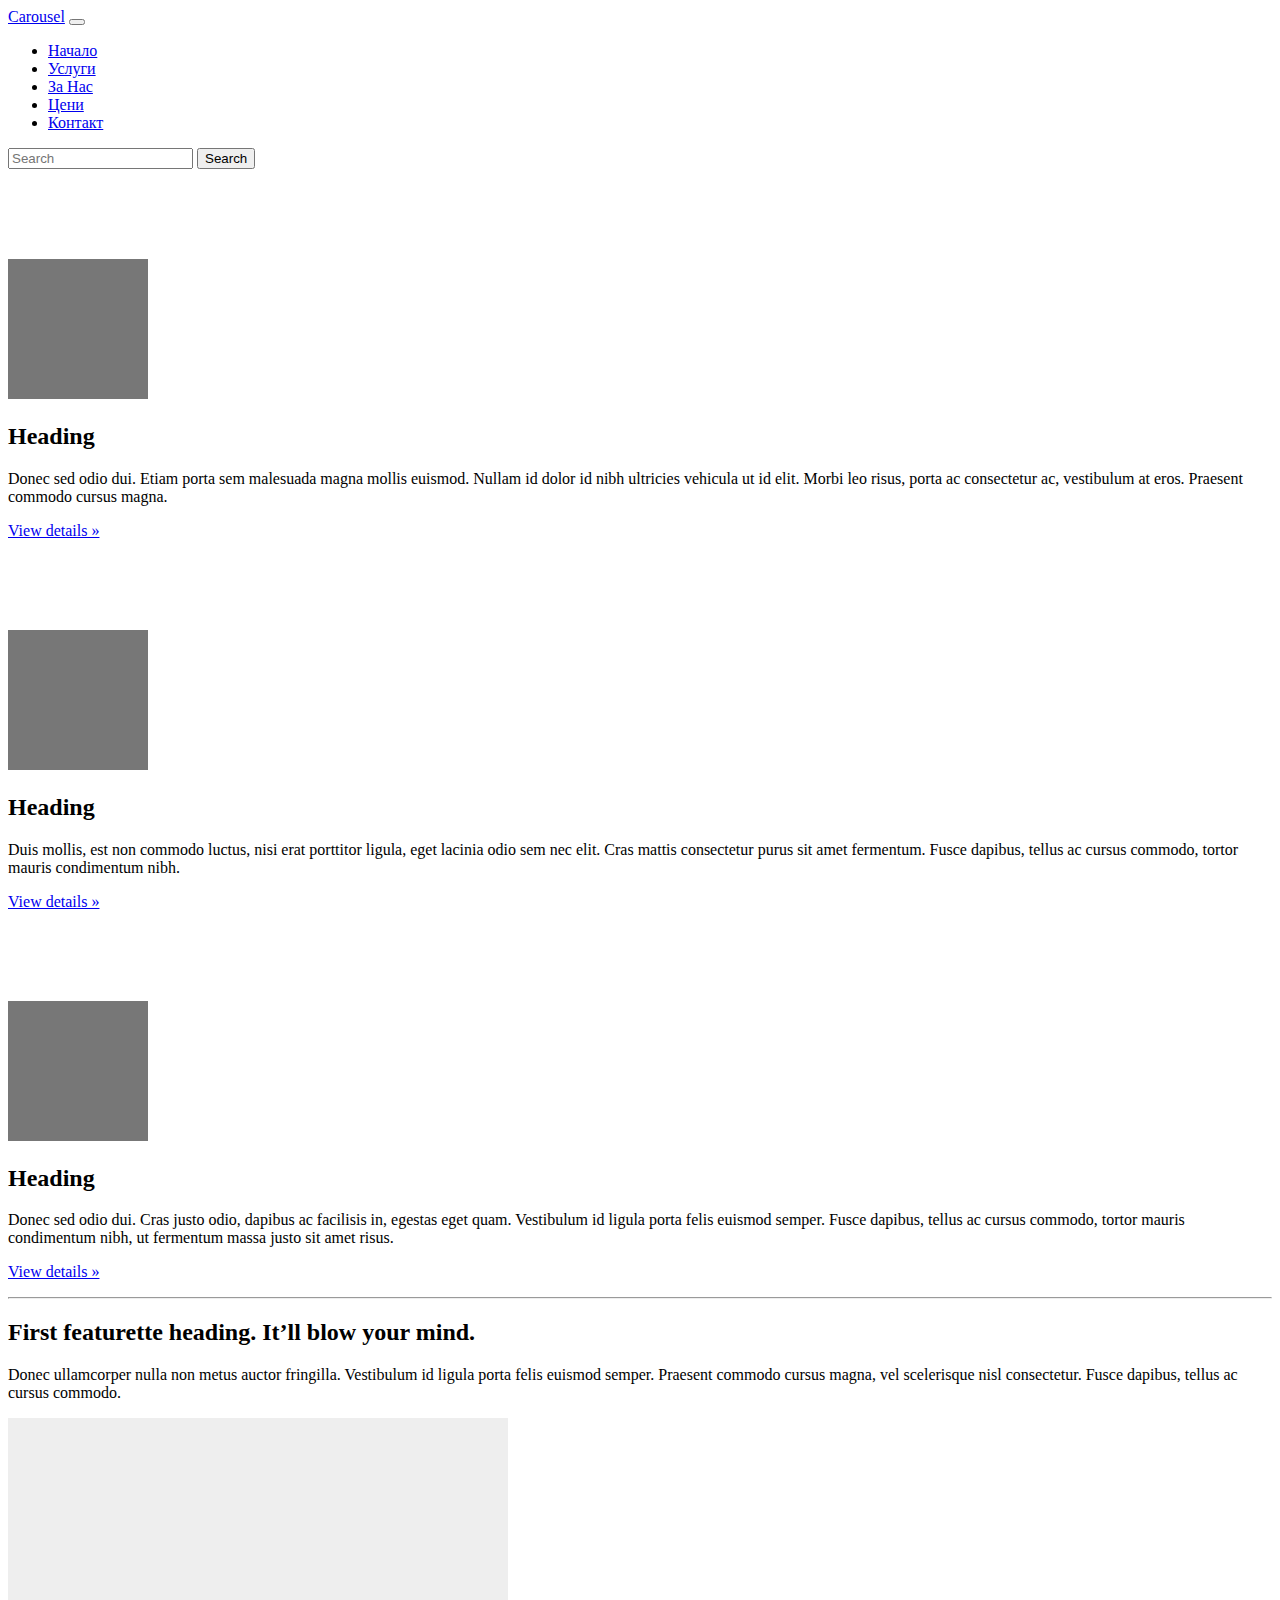
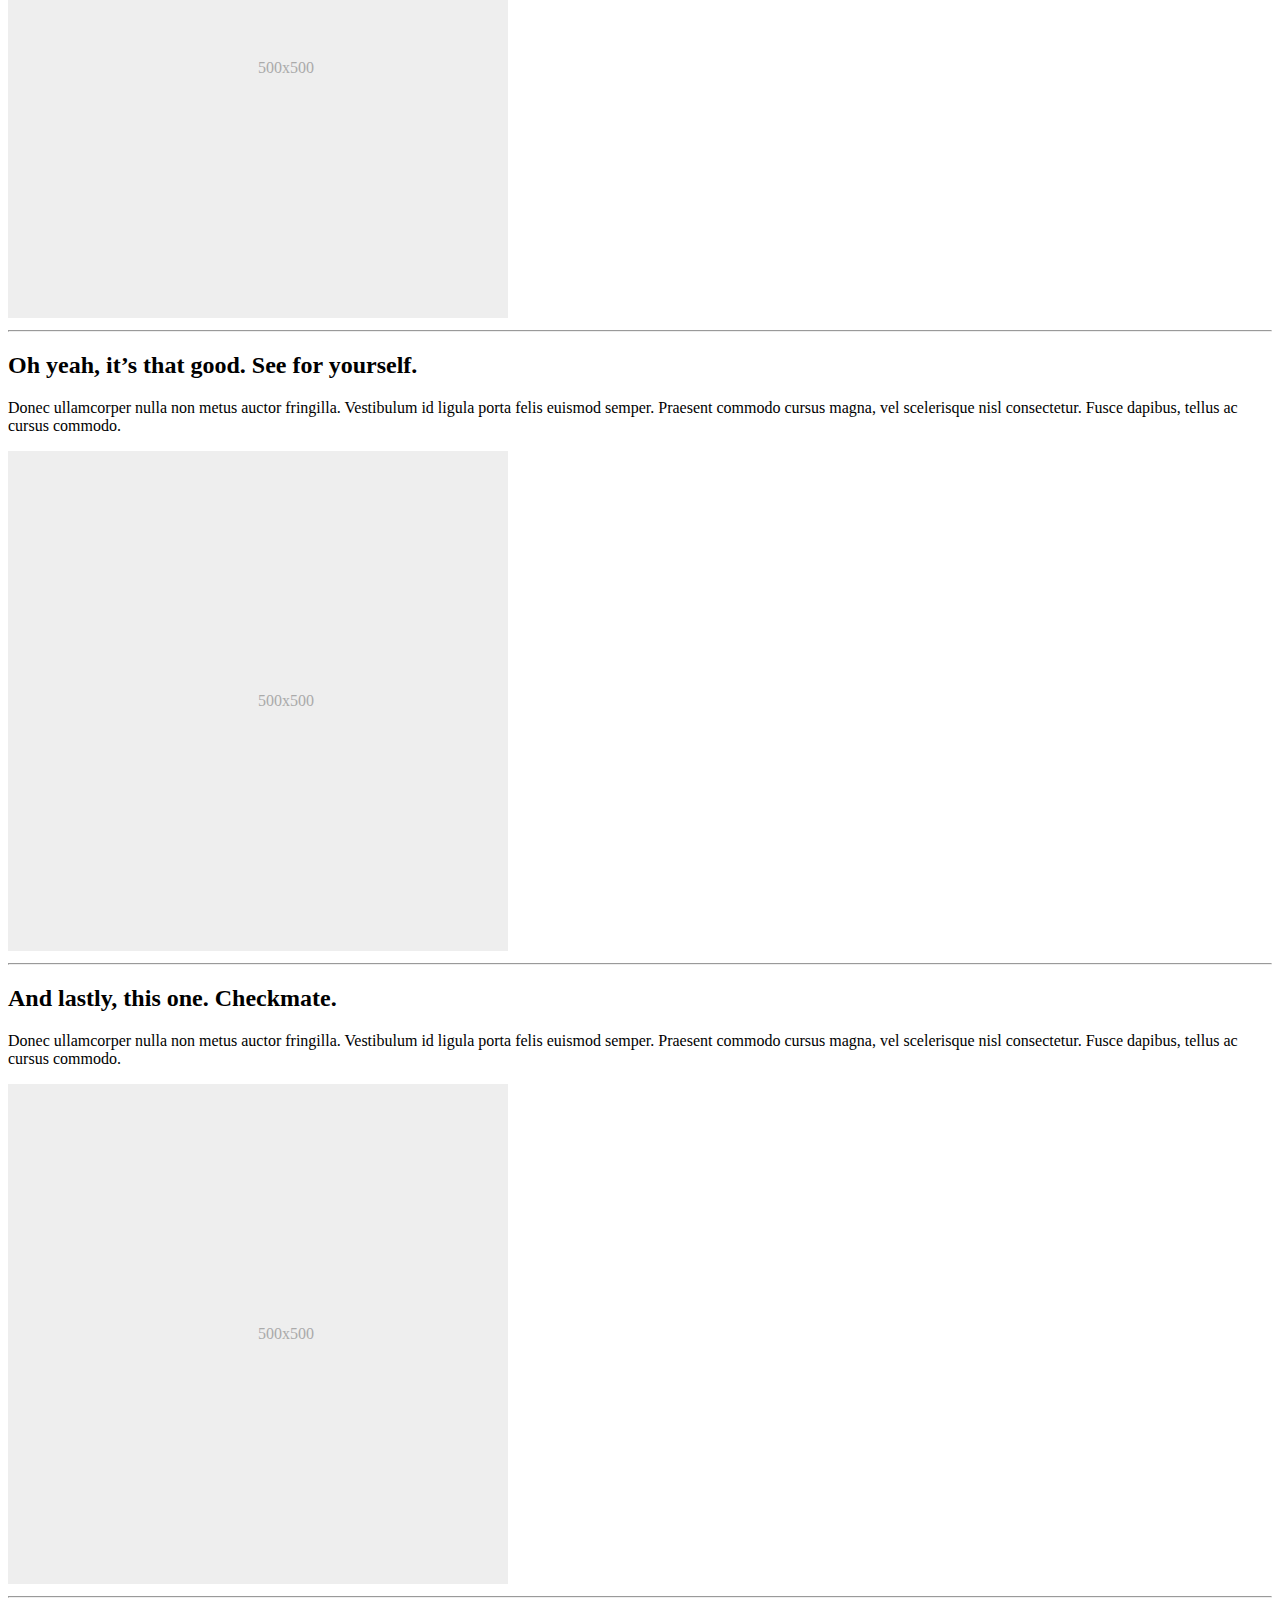
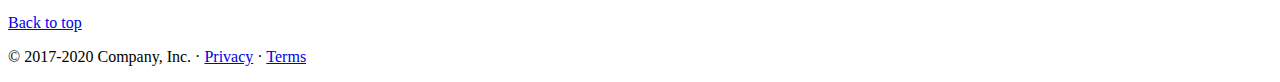
==== index.html @ ba62e4d1 "Added more pages" ====
<!DOCTYPE html>
<!--[if lt IE 7]>      <html class="no-js lt-ie9 lt-ie8 lt-ie7"> <![endif]-->
<!--[if IE 7]>         <html class="no-js lt-ie9 lt-ie8"> <![endif]-->
<!--[if IE 8]>         <html class="no-js lt-ie9"> <![endif]-->
<!--[if gt IE 8]>      <html class="no-js"> <!--<![endif]-->
<html>
    <head>
        <meta charset="utf-8">
        <meta http-equiv="X-UA-Compatible" content="IE=edge">
        <title>EuroConsult</title>
        <meta name="description" content="">
        <meta name="viewport" content="width=device-width, initial-scale=1">
        <meta name="google-site-verification" content="77xBTl8cPccuJm9BW0tWlT1-1q6JSuBaVSUTdF1Ks9o" />
        <link href="https://cdn.jsdelivr.net/npm/bootstrap@5.0.0-beta1/dist/css/bootstrap.min.css" rel="stylesheet" integrity="sha384-giJF6kkoqNQ00vy+HMDP7azOuL0xtbfIcaT9wjKHr8RbDVddVHyTfAAsrekwKmP1" crossorigin="anonymous">
        <link rel="stylesheet" href ="style.css">
    </head>
    <body>
        <header>
            <nav class="navbar navbar-expand-md navbar-dark fixed-top bg-dark">
              <div class="container-fluid">
                <a class="navbar-brand" href="#">Carousel</a>
                <button class="navbar-toggler" type="button" data-bs-toggle="collapse" data-bs-target="#navbarCollapse" aria-controls="navbarCollapse" aria-expanded="false" aria-label="Toggle navigation">
                  <span class="navbar-toggler-icon"></span>
                </button>
                <div class="collapse navbar-collapse" id="navbarCollapse">
                  <ul class="navbar-nav me-auto mb-2 mb-md-0">
                    <li class="nav-item active">
                      <a class="nav-link" aria-current="page" href="index.html">Начало</a>
                    </li>
                    <li class="nav-item">
                      <a class="nav-link" href="services.html">Услуги</a>
                    </li>
                    <li class="nav-item">
                      <a class="nav-link" href="about.html">За Нас</a>
                    </li>
                    <li class="nav-item">
                        <a class="nav-link" href="prices.html">Цени</a>
                      </li>
                    <li class="nav-item">
                        <a class="nav-link" href="contacts.html">Контакт</a>
                    </li>
                  </ul>
                  <form class="d-flex">
                    <input class="form-control me-2" type="search" placeholder="Search" aria-label="Search">
                    <button class="btn btn-outline-success" type="submit">Search</button>
                  </form>
                </div>
              </div>
            </nav>
          </header>
        <!--[if lt IE 7]>
            <p class="browsehappy">You are using an <strong>outdated</strong> browser. Please <a href="#">upgrade your browser</a> to improve your experience.</p>
        <![endif]-->
        <main>

            
          
          
            <!-- Marketing messaging and featurettes
            ================================================== -->
            <!-- Wrap the rest of the page in another container to center all the content. -->
          
            <div class="container marketing">
          
              <!-- Three columns of text below the carousel -->
              <div class="row">
                <div class="col-lg-4">
                  <svg class="bd-placeholder-img rounded-circle" width="140" height="140" xmlns="http://www.w3.org/2000/svg" role="img" aria-label="Placeholder: 140x140" preserveAspectRatio="xMidYMid slice" focusable="false"><title>Placeholder</title><rect width="100%" height="100%" fill="#777"></rect><text x="50%" y="50%" fill="#777" dy=".3em">140x140</text></svg>
          
                  <h2>Heading</h2>
                  <p>Donec sed odio dui. Etiam porta sem malesuada magna mollis euismod. Nullam id dolor id nibh ultricies vehicula ut id elit. Morbi leo risus, porta ac consectetur ac, vestibulum at eros. Praesent commodo cursus magna.</p>
                  <p><a class="btn btn-secondary" href="#" role="button">View details »</a></p>
                </div><!-- /.col-lg-4 -->
                <div class="col-lg-4">
                  <svg class="bd-placeholder-img rounded-circle" width="140" height="140" xmlns="http://www.w3.org/2000/svg" role="img" aria-label="Placeholder: 140x140" preserveAspectRatio="xMidYMid slice" focusable="false"><title>Placeholder</title><rect width="100%" height="100%" fill="#777"></rect><text x="50%" y="50%" fill="#777" dy=".3em">140x140</text></svg>
          
                  <h2>Heading</h2>
                  <p>Duis mollis, est non commodo luctus, nisi erat porttitor ligula, eget lacinia odio sem nec elit. Cras mattis consectetur purus sit amet fermentum. Fusce dapibus, tellus ac cursus commodo, tortor mauris condimentum nibh.</p>
                  <p><a class="btn btn-secondary" href="#" role="button">View details »</a></p>
                </div><!-- /.col-lg-4 -->
                <div class="col-lg-4">
                  <svg class="bd-placeholder-img rounded-circle" width="140" height="140" xmlns="http://www.w3.org/2000/svg" role="img" aria-label="Placeholder: 140x140" preserveAspectRatio="xMidYMid slice" focusable="false"><title>Placeholder</title><rect width="100%" height="100%" fill="#777"></rect><text x="50%" y="50%" fill="#777" dy=".3em">140x140</text></svg>
          
                  <h2>Heading</h2>
                  <p>Donec sed odio dui. Cras justo odio, dapibus ac facilisis in, egestas eget quam. Vestibulum id ligula porta felis euismod semper. Fusce dapibus, tellus ac cursus commodo, tortor mauris condimentum nibh, ut fermentum massa justo sit amet risus.</p>
                  <p><a class="btn btn-secondary" href="#" role="button">View details »</a></p>
                </div><!-- /.col-lg-4 -->
              </div><!-- /.row -->
          
          
              <!-- START THE FEATURETTES -->
          
              <hr class="featurette-divider">
          
              <div class="row featurette">
                <div class="col-md-7">
                  <h2 class="featurette-heading">First featurette heading. <span class="text-muted">It’ll blow your mind.</span></h2>
                  <p class="lead">Donec ullamcorper nulla non metus auctor fringilla. Vestibulum id ligula porta felis euismod semper. Praesent commodo cursus magna, vel scelerisque nisl consectetur. Fusce dapibus, tellus ac cursus commodo.</p>
                </div>
                <div class="col-md-5">
                  <svg class="bd-placeholder-img bd-placeholder-img-lg featurette-image img-fluid mx-auto" width="500" height="500" xmlns="http://www.w3.org/2000/svg" role="img" aria-label="Placeholder: 500x500" preserveAspectRatio="xMidYMid slice" focusable="false"><title>Placeholder</title><rect width="100%" height="100%" fill="#eee"></rect><text x="50%" y="50%" fill="#aaa" dy=".3em">500x500</text></svg>
          
                </div>
              </div>
          
              <hr class="featurette-divider">
          
              <div class="row featurette">
                <div class="col-md-7 order-md-2">
                  <h2 class="featurette-heading">Oh yeah, it’s that good. <span class="text-muted">See for yourself.</span></h2>
                  <p class="lead">Donec ullamcorper nulla non metus auctor fringilla. Vestibulum id ligula porta felis euismod semper. Praesent commodo cursus magna, vel scelerisque nisl consectetur. Fusce dapibus, tellus ac cursus commodo.</p>
                </div>
                <div class="col-md-5 order-md-1">
                  <svg class="bd-placeholder-img bd-placeholder-img-lg featurette-image img-fluid mx-auto" width="500" height="500" xmlns="http://www.w3.org/2000/svg" role="img" aria-label="Placeholder: 500x500" preserveAspectRatio="xMidYMid slice" focusable="false"><title>Placeholder</title><rect width="100%" height="100%" fill="#eee"></rect><text x="50%" y="50%" fill="#aaa" dy=".3em">500x500</text></svg>
          
                </div>
              </div>
          
              <hr class="featurette-divider">
          
              <div class="row featurette">
                <div class="col-md-7">
                  <h2 class="featurette-heading">And lastly, this one. <span class="text-muted">Checkmate.</span></h2>
                  <p class="lead">Donec ullamcorper nulla non metus auctor fringilla. Vestibulum id ligula porta felis euismod semper. Praesent commodo cursus magna, vel scelerisque nisl consectetur. Fusce dapibus, tellus ac cursus commodo.</p>
                </div>
                <div class="col-md-5">
                  <svg class="bd-placeholder-img bd-placeholder-img-lg featurette-image img-fluid mx-auto" width="500" height="500" xmlns="http://www.w3.org/2000/svg" role="img" aria-label="Placeholder: 500x500" preserveAspectRatio="xMidYMid slice" focusable="false"><title>Placeholder</title><rect width="100%" height="100%" fill="#eee"></rect><text x="50%" y="50%" fill="#aaa" dy=".3em">500x500</text></svg>
          
                </div>
              </div>
          
              <hr class="featurette-divider">
          
              <!-- /END THE FEATURETTES -->
          
            </div><!-- /.container -->
          
          
            <!-- FOOTER -->
            <footer class="container">
              <p class="float-end"><a href="#">Back to top</a></p>
              <p>© 2017-2020 Company, Inc. · <a href="#">Privacy</a> · <a href="#">Terms</a></p>
            </footer>
          </main>
          <style id="extraClass">.extraClassAspect {-webkit-transform: scaleX(1)!important;}.extraClassCrop {-webkit-transform: scale(1)!important;}</style>
        <script src="https://cdn.jsdelivr.net/npm/bootstrap@5.0.0-beta1/dist/js/bootstrap.bundle.min.js" integrity="sha384-ygbV9kiqUc6oa4msXn9868pTtWMgiQaeYH7/t7LECLbyPA2x65Kgf80OJFdroafW" crossorigin="anonymous"></script>    
    </body>
</html>
---- style.css ----
.col-lg-4{
    margin-top: 90px;
}
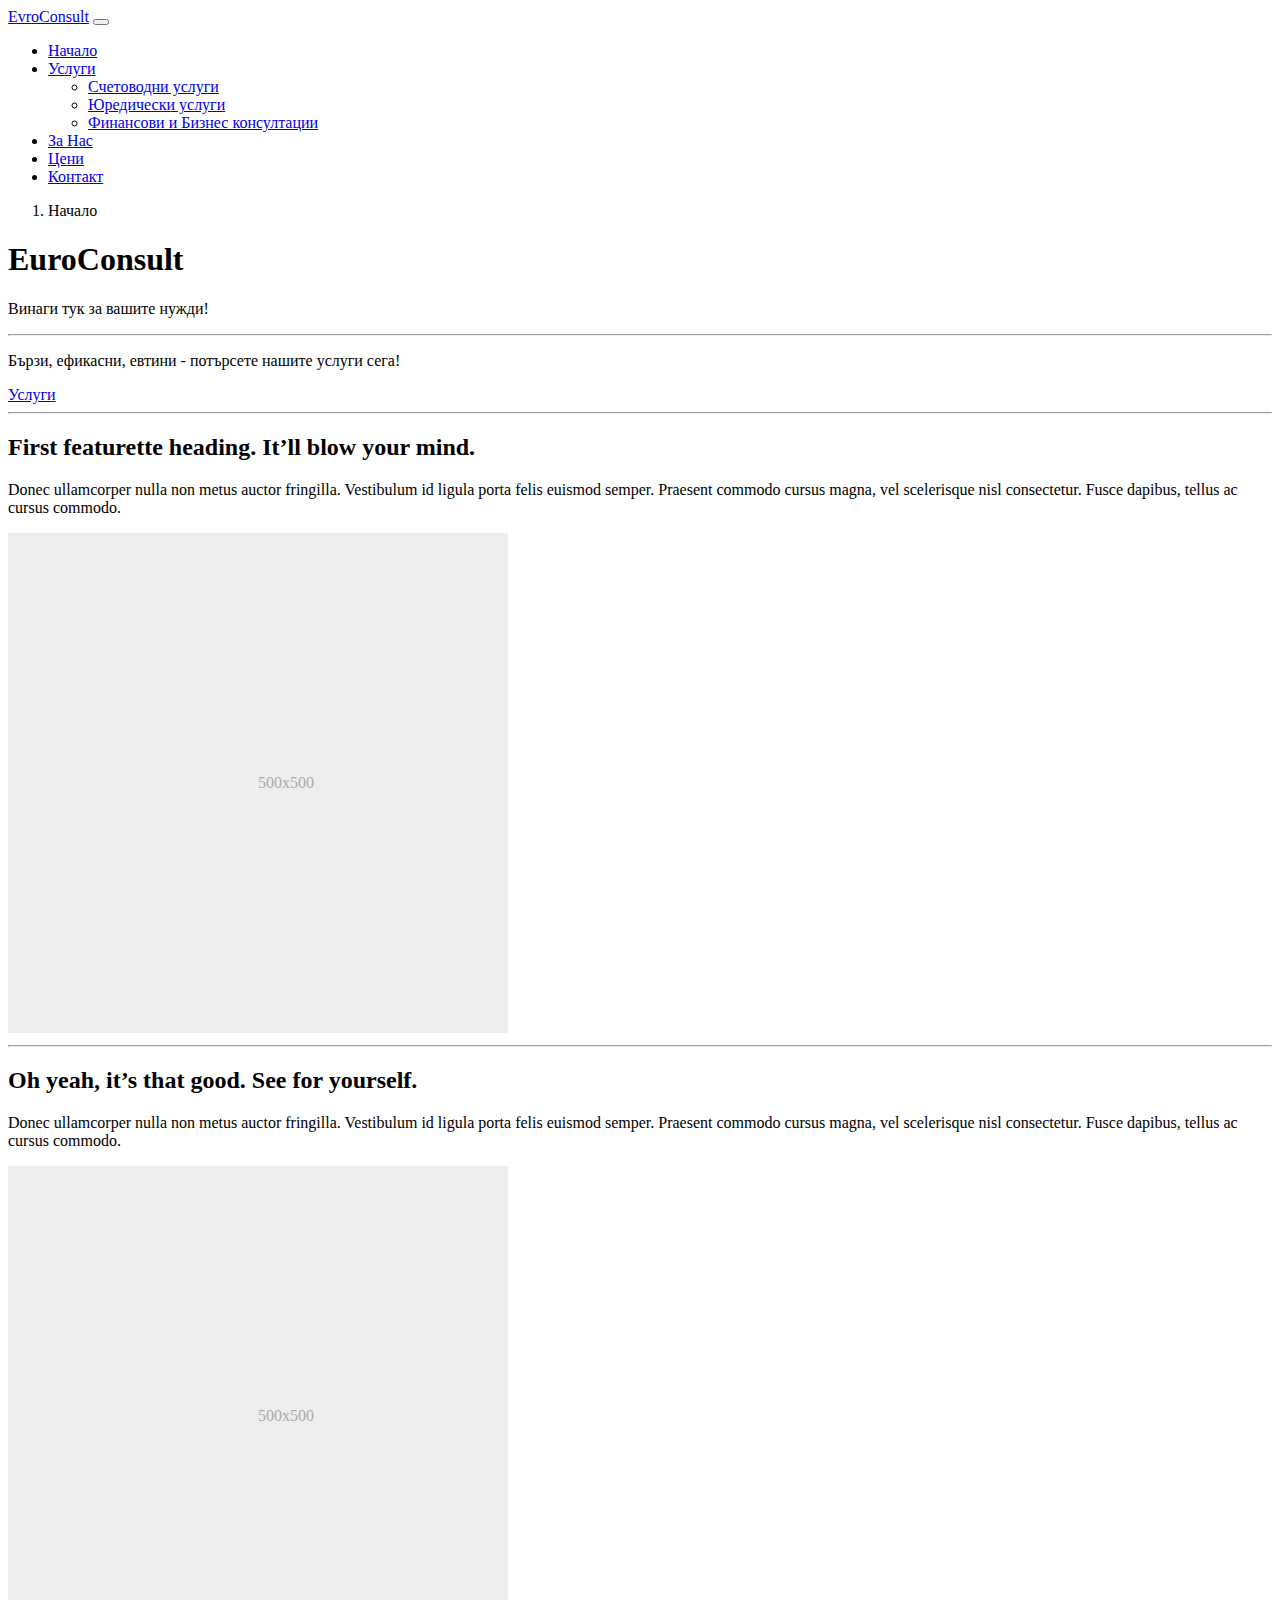
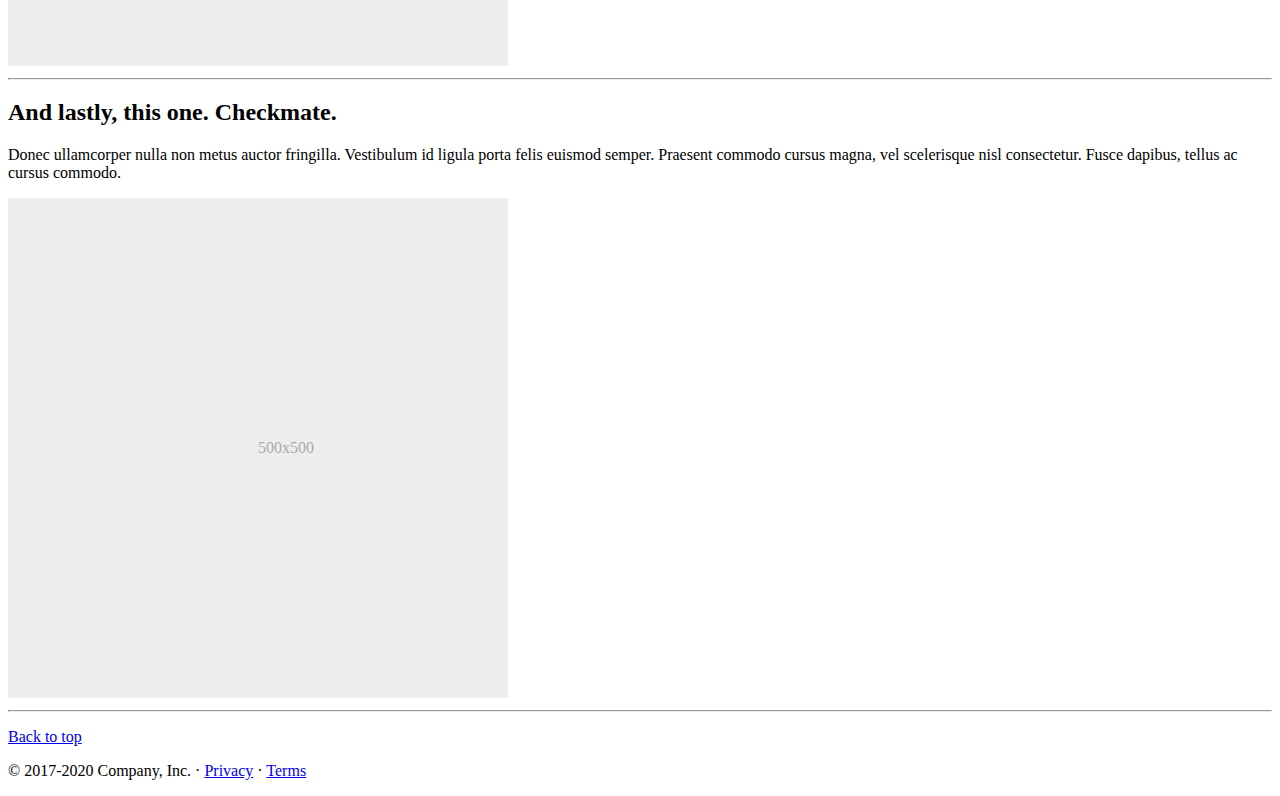
==== commit 6e835524: "updates" ====
--- a/index.html
+++ b/index.html
@@ -18,7 +18,7 @@
         <header>
             <nav class="navbar navbar-expand-md navbar-dark fixed-top bg-dark">
               <div class="container-fluid">
-                <a class="navbar-brand" href="#">Carousel</a>
+                <a class="navbar-brand" href="#">EvroConsult</a>
                 <button class="navbar-toggler" type="button" data-bs-toggle="collapse" data-bs-target="#navbarCollapse" aria-controls="navbarCollapse" aria-expanded="false" aria-label="Toggle navigation">
                   <span class="navbar-toggler-icon"></span>
                 </button>
@@ -27,8 +27,15 @@
                     <li class="nav-item active">
                       <a class="nav-link" aria-current="page" href="index.html">Начало</a>
                     </li>
-                    <li class="nav-item">
-                      <a class="nav-link" href="services.html">Услуги</a>
+                    <li class="nav-item dropdown">
+                      <a class="nav-link" href="services.html" id="navbarDropdownMenuLink" role="button" data-bs-toggle="dropdown" aria-expanded="false">
+                        Услуги
+                      </a>
+                      <ul class="dropdown-menu" aria-labelledby="navbarDropdownMenuLink">
+                        <li><a class="dropdown-item" href="services.html">Счетоводни услуги</a></li>
+                        <li><a class="dropdown-item" href="#">Юредически услуги</a></li>
+                        <li><a class="dropdown-item" href="#">Финансови и Бизнес консултации</a></li>
+                      </ul>
                     </li>
                     <li class="nav-item">
                       <a class="nav-link" href="about.html">За Нас</a>
@@ -40,10 +47,12 @@
                         <a class="nav-link" href="contacts.html">Контакт</a>
                     </li>
                   </ul>
-                  <form class="d-flex">
-                    <input class="form-control me-2" type="search" placeholder="Search" aria-label="Search">
-                    <button class="btn btn-outline-success" type="submit">Search</button>
-                  </form>
+                  
+                    <ol class="breadcrumb">
+                      <li class="breadcrumb-item active" aria-current="page">Начало</li>
+                    </ol>
+                  
+                  
                 </div>
               </div>
             </nav>
@@ -61,32 +70,13 @@
             <!-- Wrap the rest of the page in another container to center all the content. -->
           
             <div class="container marketing">
-          
-              <!-- Three columns of text below the carousel -->
-              <div class="row">
-                <div class="col-lg-4">
-                  <svg class="bd-placeholder-img rounded-circle" width="140" height="140" xmlns="http://www.w3.org/2000/svg" role="img" aria-label="Placeholder: 140x140" preserveAspectRatio="xMidYMid slice" focusable="false"><title>Placeholder</title><rect width="100%" height="100%" fill="#777"></rect><text x="50%" y="50%" fill="#777" dy=".3em">140x140</text></svg>
-          
-                  <h2>Heading</h2>
-                  <p>Donec sed odio dui. Etiam porta sem malesuada magna mollis euismod. Nullam id dolor id nibh ultricies vehicula ut id elit. Morbi leo risus, porta ac consectetur ac, vestibulum at eros. Praesent commodo cursus magna.</p>
-                  <p><a class="btn btn-secondary" href="#" role="button">View details »</a></p>
-                </div><!-- /.col-lg-4 -->
-                <div class="col-lg-4">
-                  <svg class="bd-placeholder-img rounded-circle" width="140" height="140" xmlns="http://www.w3.org/2000/svg" role="img" aria-label="Placeholder: 140x140" preserveAspectRatio="xMidYMid slice" focusable="false"><title>Placeholder</title><rect width="100%" height="100%" fill="#777"></rect><text x="50%" y="50%" fill="#777" dy=".3em">140x140</text></svg>
-          
-                  <h2>Heading</h2>
-                  <p>Duis mollis, est non commodo luctus, nisi erat porttitor ligula, eget lacinia odio sem nec elit. Cras mattis consectetur purus sit amet fermentum. Fusce dapibus, tellus ac cursus commodo, tortor mauris condimentum nibh.</p>
-                  <p><a class="btn btn-secondary" href="#" role="button">View details »</a></p>
-                </div><!-- /.col-lg-4 -->
-                <div class="col-lg-4">
-                  <svg class="bd-placeholder-img rounded-circle" width="140" height="140" xmlns="http://www.w3.org/2000/svg" role="img" aria-label="Placeholder: 140x140" preserveAspectRatio="xMidYMid slice" focusable="false"><title>Placeholder</title><rect width="100%" height="100%" fill="#777"></rect><text x="50%" y="50%" fill="#777" dy=".3em">140x140</text></svg>
-          
-                  <h2>Heading</h2>
-                  <p>Donec sed odio dui. Cras justo odio, dapibus ac facilisis in, egestas eget quam. Vestibulum id ligula porta felis euismod semper. Fusce dapibus, tellus ac cursus commodo, tortor mauris condimentum nibh, ut fermentum massa justo sit amet risus.</p>
-                  <p><a class="btn btn-secondary" href="#" role="button">View details »</a></p>
-                </div><!-- /.col-lg-4 -->
-              </div><!-- /.row -->
-          
+              <div class="front-ad bg-light p-5 rounded-lg m-3">
+                <h1 class="display-4">EuroConsult</h1>
+                <p>Винаги тук за вашите нужди!</p>
+                <hr class="my-4">
+                <p>Бързи, ефикасни, евтини - потърсете нашите услуги сега!</p>
+                <a class="btn btn-primary btn-lg" href="services.html" role="button">Услуги</a>
+              </div>
           
               <!-- START THE FEATURETTES -->
           
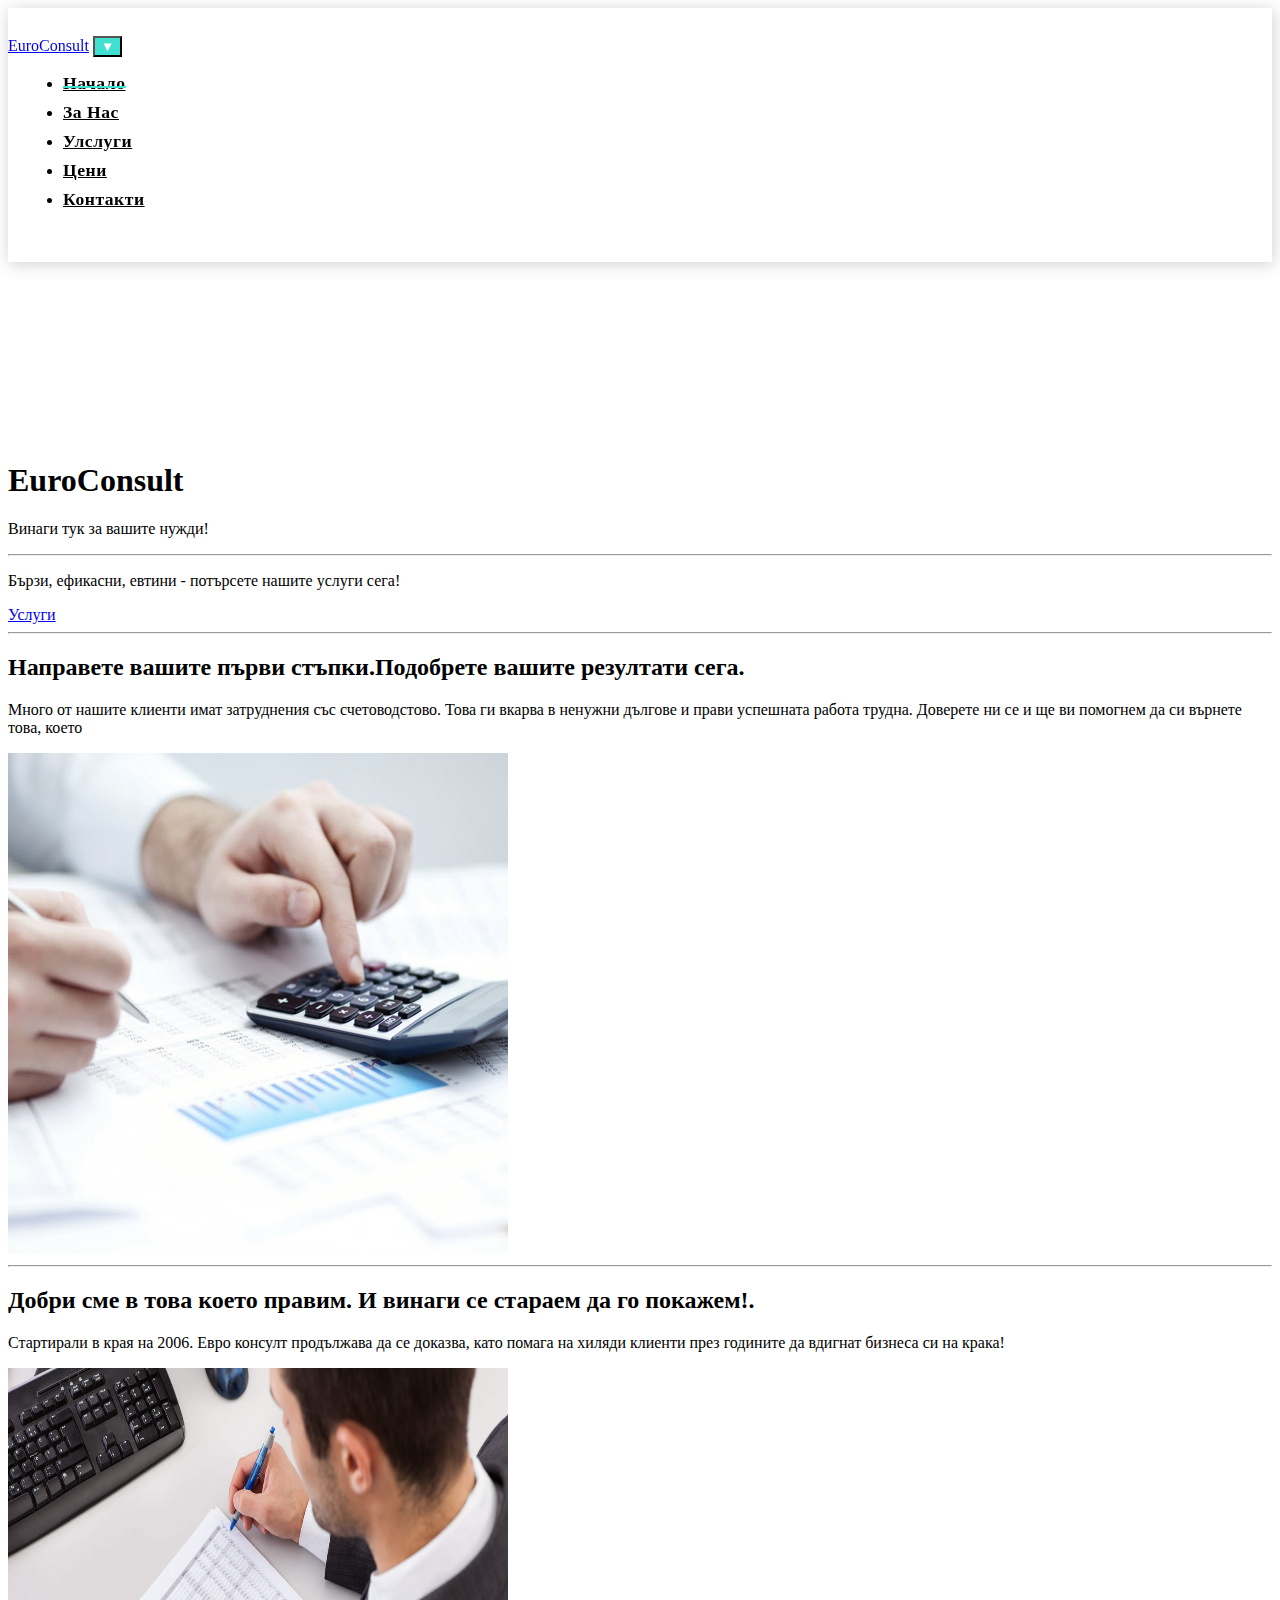
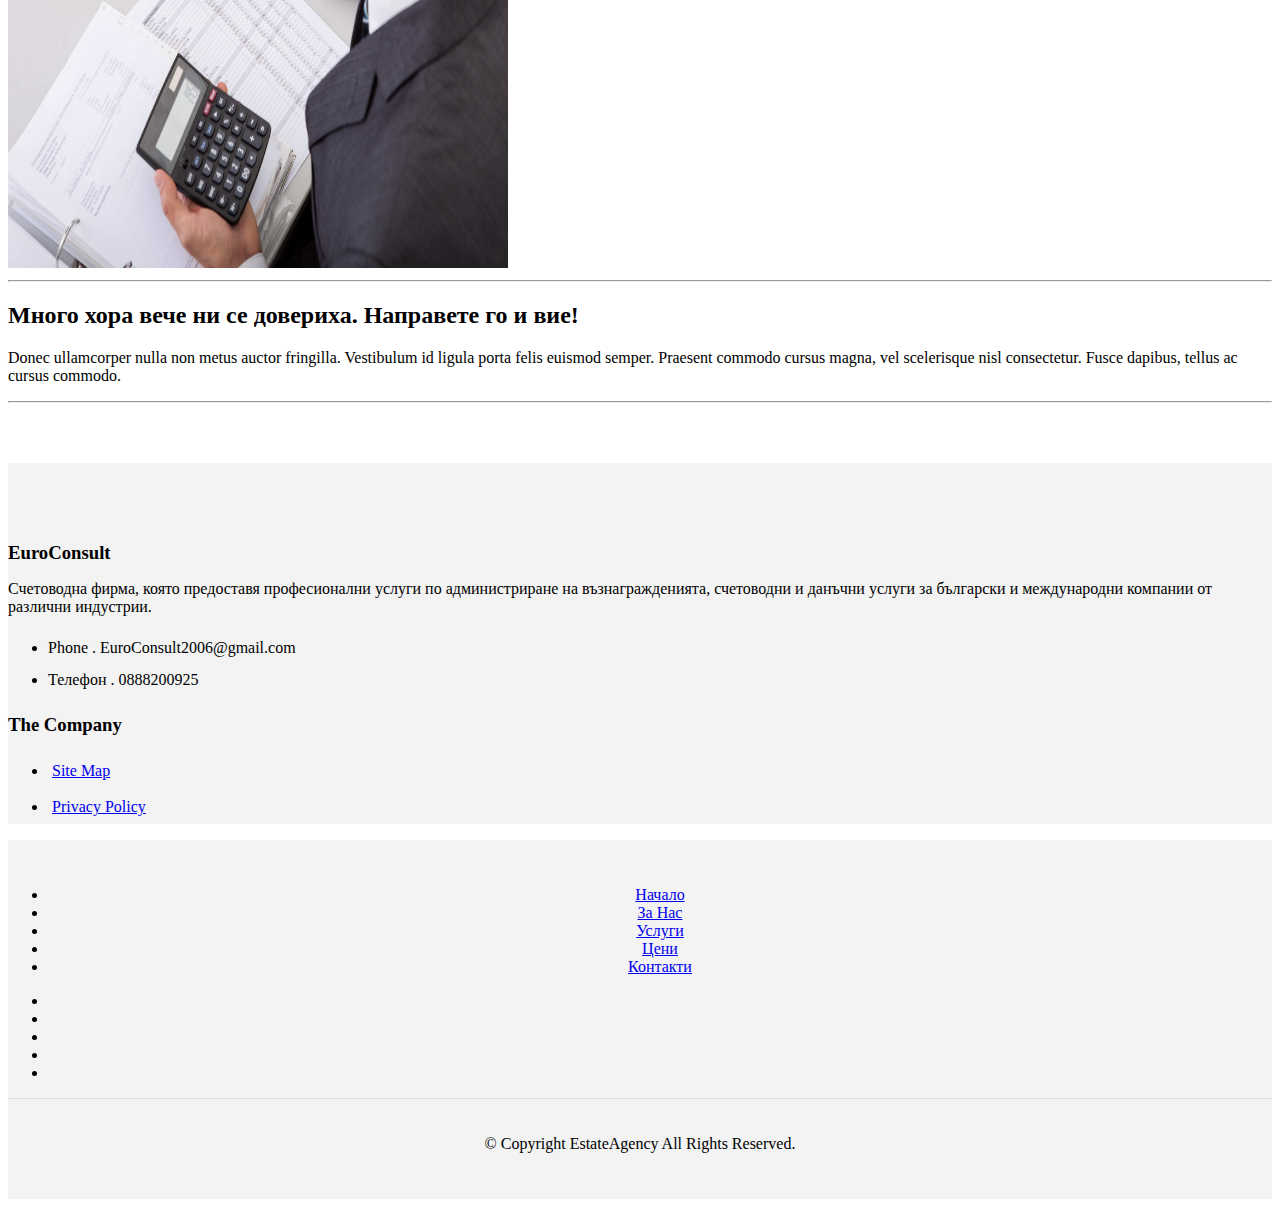
==== commit 4c2a8b49: "general update and improve UI" ====
--- a/index.html
+++ b/index.html
@@ -16,46 +16,34 @@
     </head>
     <body>
         <header>
-            <nav class="navbar navbar-expand-md navbar-dark fixed-top bg-dark">
-              <div class="container-fluid">
-                <a class="navbar-brand" href="#">EvroConsult</a>
-                <button class="navbar-toggler" type="button" data-bs-toggle="collapse" data-bs-target="#navbarCollapse" aria-controls="navbarCollapse" aria-expanded="false" aria-label="Toggle navigation">
-                  <span class="navbar-toggler-icon"></span>
-                </button>
-                <div class="collapse navbar-collapse" id="navbarCollapse">
-                  <ul class="navbar-nav me-auto mb-2 mb-md-0">
-                    <li class="nav-item active">
-                      <a class="nav-link" aria-current="page" href="index.html">Начало</a>
-                    </li>
-                    <li class="nav-item dropdown">
-                      <a class="nav-link" href="services.html" id="navbarDropdownMenuLink" role="button" data-bs-toggle="dropdown" aria-expanded="false">
-                        Услуги
-                      </a>
-                      <ul class="dropdown-menu" aria-labelledby="navbarDropdownMenuLink">
-                        <li><a class="dropdown-item" href="services.html">Счетоводни услуги</a></li>
-                        <li><a class="dropdown-item" href="#">Юредически услуги</a></li>
-                        <li><a class="dropdown-item" href="#">Финансови и Бизнес консултации</a></li>
-                      </ul>
-                    </li>
-                    <li class="nav-item">
-                      <a class="nav-link" href="about.html">За Нас</a>
-                    </li>
-                    <li class="nav-item">
-                        <a class="nav-link" href="prices.html">Цени</a>
-                      </li>
-                    <li class="nav-item">
-                        <a class="nav-link" href="contacts.html">Контакт</a>
-                    </li>
-                  </ul>
-                  
-                    <ol class="breadcrumb">
-                      <li class="breadcrumb-item active" aria-current="page">Начало</li>
-                    </ol>
-                  
-                  
-                </div>
-              </div>
-            </nav>
+          <nav class="navbar navbar-default navbar-trans navbar-expand-lg fixed-top">
+            <div class="container">
+              <a class="navbar-brand text-brand" href="index.html">Euro<span class="color-b">Consult</span></a>
+              <button class="navbar-toggler" type="button" data-bs-toggle="collapse" data-bs-target="#navbarNav" aria-controls="navbarNav" aria-expanded="false" aria-label="Toggle navigation">
+                <span class="navbar-toggler-icon">▼</span>
+              </button>
+              <div class="navbar-collapse collapse justify-content-center" id="navbarNav">
+                <ul class="navbar-nav">
+                  <li class="nav-item">
+                    <a class="nav-link active" href="index.html">Начало</a>
+                  </li>
+                  <li class="nav-item">
+                    <a class="nav-link" href="about.html">За Нас</a>
+                  </li>
+                  <li class="nav-item">
+                    <a class="nav-link" href="services.html">Улслуги</a>
+                  </li>
+                  <li class="nav-item">
+                    <a class="nav-link" href="prices.html">Цени</a>
+                  </li>
+                  <li class="nav-item">
+                    <a class="nav-link" href="contacts.html">Контакти</a>
+                  </li>
+                </ul>
+              </div>
+         
+            </div>
+          </nav>
           </header>
         <!--[if lt IE 7]>
             <p class="browsehappy">You are using an <strong>outdated</strong> browser. Please <a href="#">upgrade your browser</a> to improve your experience.</p>
@@ -84,11 +72,11 @@
           
               <div class="row featurette">
                 <div class="col-md-7">
-                  <h2 class="featurette-heading">First featurette heading. <span class="text-muted">It’ll blow your mind.</span></h2>
-                  <p class="lead">Donec ullamcorper nulla non metus auctor fringilla. Vestibulum id ligula porta felis euismod semper. Praesent commodo cursus magna, vel scelerisque nisl consectetur. Fusce dapibus, tellus ac cursus commodo.</p>
+                  <h2 class="featurette-heading">Направете вашите първи стъпки.<span class="text-muted">Подобрете вашите резултати сега.</span></h2>
+                  <p class="lead">Много от нашите клиенти имат затруднения със счетоводстово. Това ги вкарва в ненужни дългове и прави успешната работа трудна. Доверете ни се и ще ви помогнем да си върнете това, което </p>
                 </div>
                 <div class="col-md-5">
-                  <svg class="bd-placeholder-img bd-placeholder-img-lg featurette-image img-fluid mx-auto" width="500" height="500" xmlns="http://www.w3.org/2000/svg" role="img" aria-label="Placeholder: 500x500" preserveAspectRatio="xMidYMid slice" focusable="false"><title>Placeholder</title><rect width="100%" height="100%" fill="#eee"></rect><text x="50%" y="50%" fill="#aaa" dy=".3em">500x500</text></svg>
+                  <img width="500px" height="500px" src="images/accountant-on-calculator.jpg" alt="man with calculator">
           
                 </div>
               </div>
@@ -97,42 +85,145 @@
           
               <div class="row featurette">
                 <div class="col-md-7 order-md-2">
-                  <h2 class="featurette-heading">Oh yeah, it’s that good. <span class="text-muted">See for yourself.</span></h2>
+                  <h2 class="featurette-heading">Добри сме в това което правим. <span class="text-muted">И винаги се стараем да го покажем!.</span></h2>
+                  <p class="lead">Стартирали в края на 2006. Евро консулт продължава да се доказва, като помага на хиляди клиенти през годините да вдигнат бизнеса си на крака!</p>
+                </div>
+                <div class="col-md-5 order-md-1">
+                  <img width="500px" height="500px" src="images/accountant-employee.jpg" alt="employee">
+          
+                </div>
+              </div>
+          
+              <hr class="featurette-divider">
+          
+              <div class="row featurette ">
+                <div class="col-md-">
+                  <h2 class="featurette-heading">Много хора вече ни се довериха. <span class="text-muted">Направете го и вие!</span></h2>
                   <p class="lead">Donec ullamcorper nulla non metus auctor fringilla. Vestibulum id ligula porta felis euismod semper. Praesent commodo cursus magna, vel scelerisque nisl consectetur. Fusce dapibus, tellus ac cursus commodo.</p>
                 </div>
-                <div class="col-md-5 order-md-1">
-                  <svg class="bd-placeholder-img bd-placeholder-img-lg featurette-image img-fluid mx-auto" width="500" height="500" xmlns="http://www.w3.org/2000/svg" role="img" aria-label="Placeholder: 500x500" preserveAspectRatio="xMidYMid slice" focusable="false"><title>Placeholder</title><rect width="100%" height="100%" fill="#eee"></rect><text x="50%" y="50%" fill="#aaa" dy=".3em">500x500</text></svg>
-          
-                </div>
-              </div>
-          
-              <hr class="featurette-divider">
-          
-              <div class="row featurette">
-                <div class="col-md-7">
-                  <h2 class="featurette-heading">And lastly, this one. <span class="text-muted">Checkmate.</span></h2>
-                  <p class="lead">Donec ullamcorper nulla non metus auctor fringilla. Vestibulum id ligula porta felis euismod semper. Praesent commodo cursus magna, vel scelerisque nisl consectetur. Fusce dapibus, tellus ac cursus commodo.</p>
-                </div>
-                <div class="col-md-5">
-                  <svg class="bd-placeholder-img bd-placeholder-img-lg featurette-image img-fluid mx-auto" width="500" height="500" xmlns="http://www.w3.org/2000/svg" role="img" aria-label="Placeholder: 500x500" preserveAspectRatio="xMidYMid slice" focusable="false"><title>Placeholder</title><rect width="100%" height="100%" fill="#eee"></rect><text x="50%" y="50%" fill="#aaa" dy=".3em">500x500</text></svg>
-          
-                </div>
               </div>
           
               <hr class="featurette-divider">
           
               <!-- /END THE FEATURETTES -->
           
-            </div><!-- /.container -->
+            </div>
           
           
             <!-- FOOTER -->
-            <footer class="container">
-              <p class="float-end"><a href="#">Back to top</a></p>
-              <p>© 2017-2020 Company, Inc. · <a href="#">Privacy</a> · <a href="#">Terms</a></p>
+            <section class="section-footer">
+              <div class="container">
+                <div class="row">
+                  <div class="col-sm-12 col-md-4">
+                    <div class="widget-a">
+                      <div class="w-header-a">
+                        <h3 class="w-title-a text-brand">EuroConsult</h3>
+                      </div>
+                      <div class="w-body-a">
+                        <p class="w-text-a color-text-a">
+                          Счетоводна фирма, която предоставя професионални услуги по администриране на възнагражденията, счетоводни и данъчни услуги за български и международни компании от различни индустрии.
+                        </p>
+                      </div>
+                      <div class="w-footer-a">
+                        <ul class="list-unstyled">
+                          <li class="color-a">
+                            <span class="color-text-a">Phone .</span> EuroConsult2006@gmail.com
+                          </li>
+                          <li class="color-a">
+                            <span class="color-text-a">Телефон .</span> 0888200925
+                          </li>
+                        </ul>
+                      </div>
+                    </div>
+                  </div>
+                  <div class="col-sm-12 col-md-4 section-md-t3">
+                    <div class="widget-a">
+                      <div class="w-header-a">
+                        <h3 class="w-title-a text-brand">The Company</h3>
+                      </div>
+                      <div class="w-body-a">
+                        <div class="w-body-a">
+                          <ul class="list-unstyled">
+                            <li class="item-list-a">
+                              <i class="fa fa-angle-right"></i> <a href="#">Site Map</a>
+                            </li>
+                            <li class="item-list-a">
+                              <i class="fa fa-angle-right"></i> <a href="#">Privacy Policy</a>
+                            </li>
+                          </ul>
+                        </div>
+                      </div>
+                    </div>
+                  </div>
+                </div>
+              </div>
+            </section>
+            <footer>
+              <div class="container">
+                <div class="row">
+                  <div class="col-md-12">
+                    <nav class="nav-footer">
+                      <ul class="list-inline">
+                        <li class="list-inline-item">
+                          <a href="index.html">Начало</a>
+                        </li>
+                        <li class="list-inline-item">
+                          <a href="about.html">За Нас</a>
+                        </li>
+                        <li class="list-inline-item">
+                          <a href="services.html">Услуги</a>
+                        </li>
+                        <li class="list-inline-item">
+                          <a href="prices.html">Цени</a>
+                        </li>
+                        <li class="list-inline-item">
+                          <a href="contacts.html">Контакти</a>
+                        </li>
+                      </ul>
+                    </nav>
+                    <div class="socials-a">
+                      <ul class="list-inline">
+                        <li class="list-inline-item">
+                          <a href="#">
+                            <i class="fa fa-facebook" aria-hidden="true"></i>
+                          </a>
+                        </li>
+                        <li class="list-inline-item">
+                          <a href="#">
+                            <i class="fa fa-twitter" aria-hidden="true"></i>
+                          </a>
+                        </li>
+                        <li class="list-inline-item">
+                          <a href="#">
+                            <i class="fa fa-instagram" aria-hidden="true"></i>
+                          </a>
+                        </li>
+                        <li class="list-inline-item">
+                          <a href="#">
+                            <i class="fa fa-pinterest-p" aria-hidden="true"></i>
+                          </a>
+                        </li>
+                        <li class="list-inline-item">
+                          <a href="#">
+                            <i class="fa fa-dribbble" aria-hidden="true"></i>
+                          </a>
+                        </li>
+                      </ul>
+                    </div>
+                    <div class="copyright-footer">
+                      <p class="copyright color-text-a">
+                        &copy; Copyright
+                        <span class="color-a">EstateAgency</span> All Rights Reserved.
+                      </p>
+                    </div>
+                   
+                  </div>
+                </div>
+              </div>
             </footer>
           </main>
           <style id="extraClass">.extraClassAspect {-webkit-transform: scaleX(1)!important;}.extraClassCrop {-webkit-transform: scale(1)!important;}</style>
-        <script src="https://cdn.jsdelivr.net/npm/bootstrap@5.0.0-beta1/dist/js/bootstrap.bundle.min.js" integrity="sha384-ygbV9kiqUc6oa4msXn9868pTtWMgiQaeYH7/t7LECLbyPA2x65Kgf80OJFdroafW" crossorigin="anonymous"></script>    
+        <script src="https://cdn.jsdelivr.net/npm/bootstrap@5.0.0-beta1/dist/js/bootstrap.bundle.min.js" integrity="sha384-ygbV9kiqUc6oa4msXn9868pTtWMgiQaeYH7/t7LECLbyPA2x65Kgf80OJFdroafW" crossorigin="anonymous"></script>   
+        <script src="toggles.js"></script> 
     </body>
 </html>--- a/style.css
+++ b/style.css
@@ -0,0 +1,179 @@
+
+/* navbar */
+
+
+.navbar-default {
+    transition: all .5s ease-in-out;
+    background-color: #ffffff;
+    padding-top: 28px;
+    padding-bottom: 28px;
+    -webkit-backface-visibility: hidden;
+    backface-visibility: hidden;
+    box-shadow: 1px 2px 15px rgba(100, 100, 100, 0.3);
+  }
+  
+  .navbar-default .nav-search {
+    color: #000000;
+    font-size: 1.5rem;
+  }
+  
+  .navbar-default.navbar-reduce {
+    box-shadow: 1px 2px 15px rgba(100, 100, 100, 0.3);
+  }
+  
+  .navbar-default.navbar-trans, .navbar-default.navbar-reduce {
+    -webkit-backface-visibility: hidden;
+    backface-visibility: hidden;
+  }
+  
+  .navbar-default.navbar-trans .nav-item, .navbar-default.navbar-reduce .nav-item {
+    position: relative;
+    padding-right: 10px;
+    padding-bottom: 8px;
+    margin-left: 0;
+  }
+  
+  @media (min-width: 768px) {
+    .navbar-default.navbar-trans .nav-item, .navbar-default.navbar-reduce .nav-item {
+      margin-left: 15px;
+    }
+  }
+  
+  .navbar-default.navbar-trans .nav-link, .navbar-default.navbar-reduce .nav-link {
+    font-size: 1.1rem;
+    color: #000000;
+    font-weight: 600;
+    letter-spacing: 0.030em;
+    transition: all 0.1s ease-in-out;
+    position: relative;
+    padding-left: 0;
+    padding-right: 0;
+  }
+  
+  .navbar-default.navbar-trans .nav-link:before, .navbar-default.navbar-reduce .nav-link:before {
+    content: '';
+    position: absolute;
+    bottom: 5px;
+    left: 0;
+    width: 100%;
+    height: 2px;
+    z-index: 0;
+    background-color: #turquoise;
+    transform: scaleX(0);
+    transform-origin: right;
+    transition: transform .2s ease-out, opacity .2s ease-out 0.3s;
+  }
+  
+  .navbar-default.navbar-trans .nav-link:hover, .navbar-default.navbar-reduce .nav-link:hover {
+    color: #000000;
+  }
+  
+  .navbar-default.navbar-trans .nav-link:hover:before, .navbar-default.navbar-reduce .nav-link:hover:before {
+    transform: scaleX(1);
+    transform-origin: left;
+  }
+  
+  .navbar-default.navbar-trans .show > .nav-link:before,
+  .navbar-default.navbar-trans .active > .nav-link:before,
+  .navbar-default.navbar-trans .nav-link.show:before,
+  .navbar-default.navbar-trans .nav-link.active:before, .navbar-default.navbar-reduce .show > .nav-link:before,
+  .navbar-default.navbar-reduce .active > .nav-link:before,
+  .navbar-default.navbar-reduce .nav-link.show:before,
+  .navbar-default.navbar-reduce .nav-link.active:before {
+    transform: scaleX(1);
+  }
+  
+  .navbar-default.navbar-trans .nav-link:before {
+    background-color: turquoise;
+  }
+  
+  .navbar-default.navbar-trans .nav-link:hover {
+    color: #000000;
+  }
+  
+  .navbar-default.navbar-trans .show > .nav-link,
+  .navbar-default.navbar-trans .active > .nav-link,
+  .navbar-default.navbar-trans .nav-link.show,
+  .navbar-default.navbar-trans .nav-link.active {
+    color: #000000;
+  }
+  
+  .navbar-default.navbar-reduce {
+    transition: all .5s ease-in-out;
+    padding-top: 19px;
+    padding-bottom: 19px;
+  }
+  
+  .navbar-default.navbar-reduce .nav-link {
+    color: #000000;
+  }
+  
+  .navbar-default.navbar-reduce .nav-link:before {
+    background-color: #turquoise;
+  }
+  
+  .navbar-default.navbar-reduce .nav-link:hover {
+    color: #000000;
+  }
+  
+  .navbar-default.navbar-reduce .show > .nav-link,
+  .navbar-default.navbar-reduce .active > .nav-link,
+  .navbar-default.navbar-reduce .nav-link.show,
+  .navbar-default.navbar-reduce .nav-link.active {
+    color: #000000;
+  }
+  
+  .navbar-default.navbar-reduce .navbar-brand {
+    color: #000000;
+  }
+  
+  .navbar-toggler {
+    background-color: turquoise;
+  }
+
+  .navbar-default .navbar-toggler .navbar-toggler-icon {
+    color: white;
+}
+
+
+  /* Main content*/
+
+    .marketing {
+        margin-top: 200px;
+    }
+
+  /* Footer */
+  .section-footer {
+    padding-top: 60px;
+    margin-top: 60px;
+    background: #f3f3f3;
+  }
+  
+  .section-footer ul {
+    line-height: 2;
+  }
+  
+  .section-footer .item-list-a i {
+    font-size: 18px;
+    padding-right: 4px;
+    color: #2eca6a;
+  }
+  
+  .section-footer .widget-a .w-title-a {
+    margin-bottom: 1rem;
+  }
+  
+  footer {
+    background: #f3f3f3;
+    text-align: center;
+    padding: 30px 0;
+  }
+  
+  footer .copyright-footer {
+    border-top: 1px solid #ddd;
+    padding-top: 20px;
+  }
+  
+  footer .credits {
+    font-size: 14px;
+  }
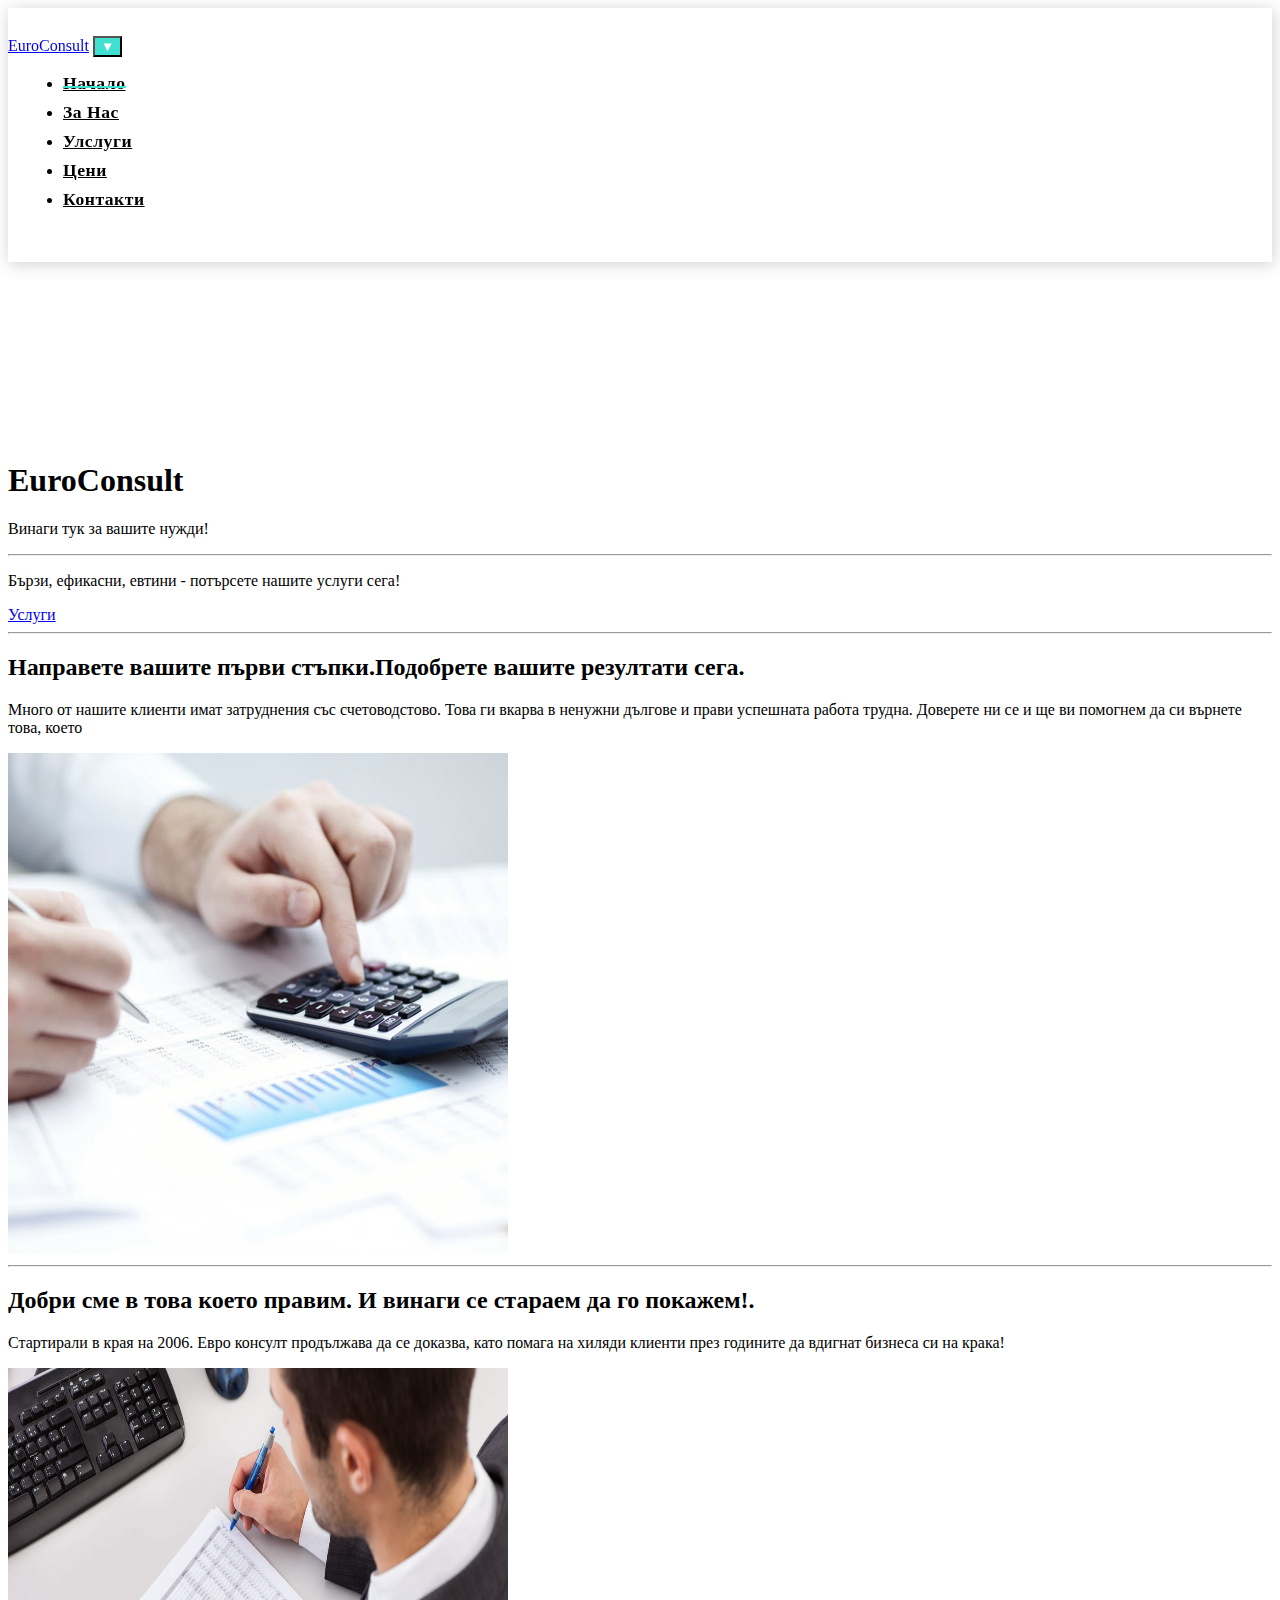
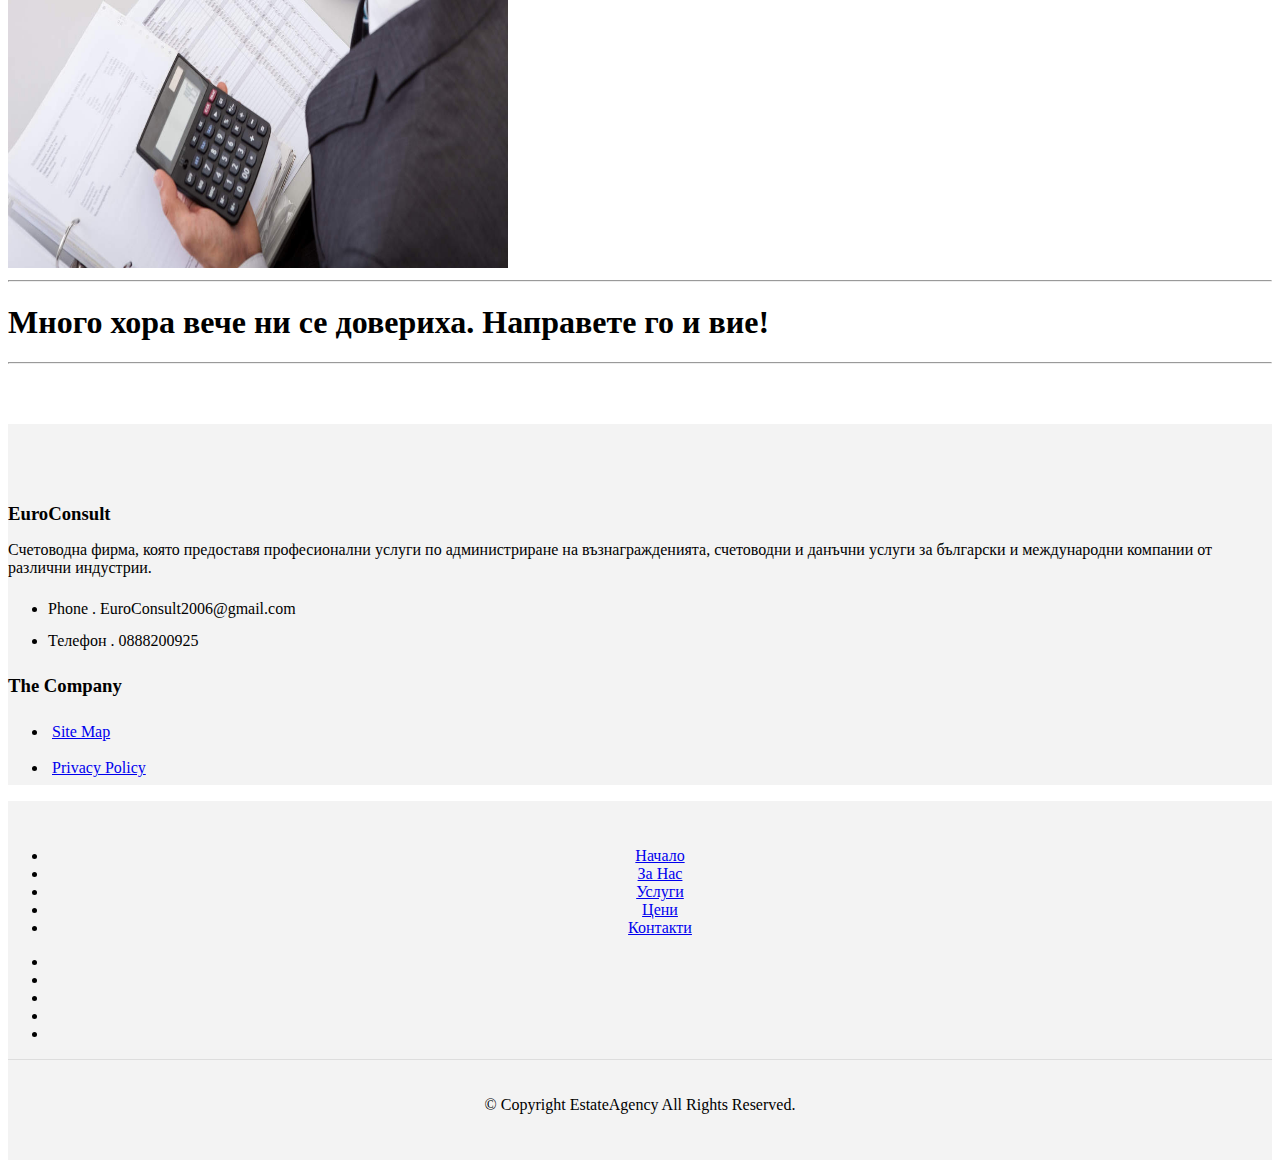
==== commit 6ac13307: "Update index.html" ====
--- a/index.html
+++ b/index.html
@@ -96,11 +96,11 @@
           
               <hr class="featurette-divider">
           
-              <div class="row featurette ">
-                <div class="col-md-">
-                  <h2 class="featurette-heading">Много хора вече ни се довериха. <span class="text-muted">Направете го и вие!</span></h2>
-                  <p class="lead">Donec ullamcorper nulla non metus auctor fringilla. Vestibulum id ligula porta felis euismod semper. Praesent commodo cursus magna, vel scelerisque nisl consectetur. Fusce dapibus, tellus ac cursus commodo.</p>
-                </div>
+              <div class="row featurette text-center">
+                
+                  <h1 class="featurette-heading">Много хора вече ни се довериха. <span class="text-muted">Направете го и вие!</span></h1>
+                
+                
               </div>
           
               <hr class="featurette-divider">
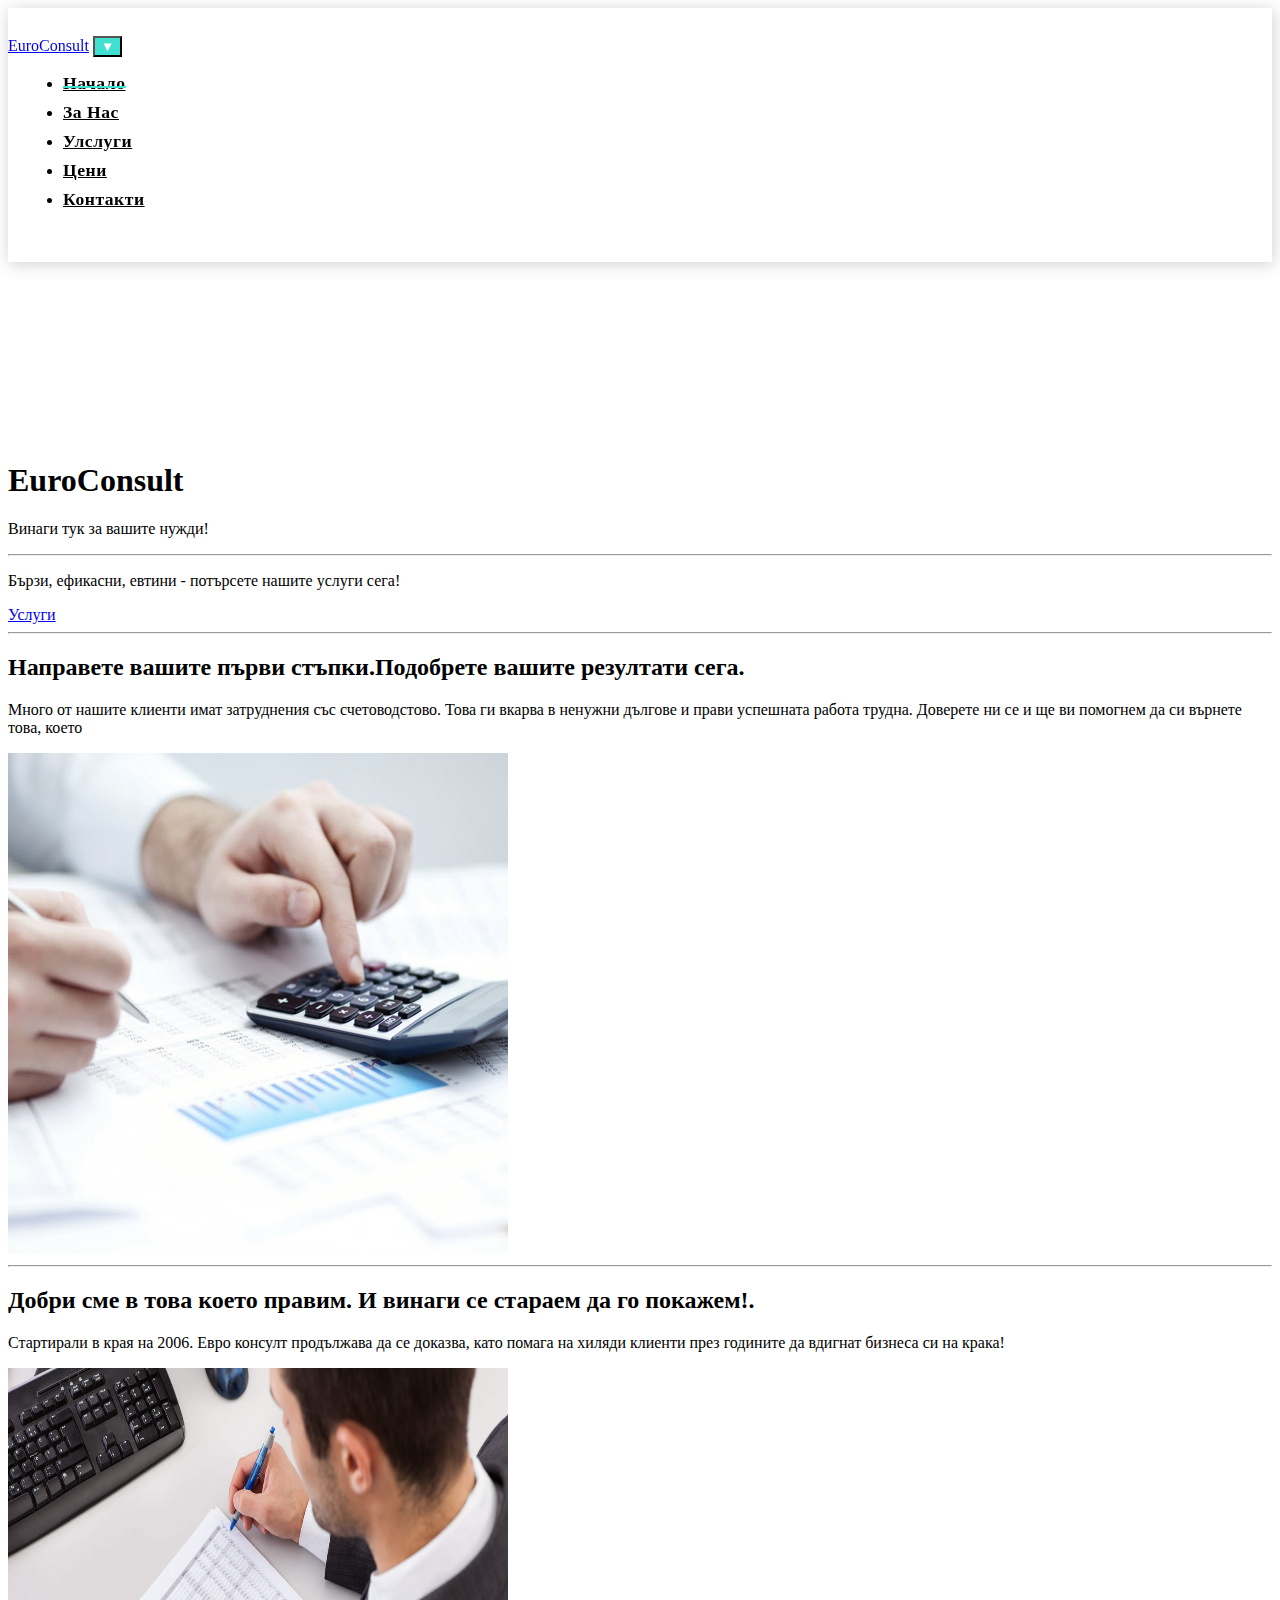
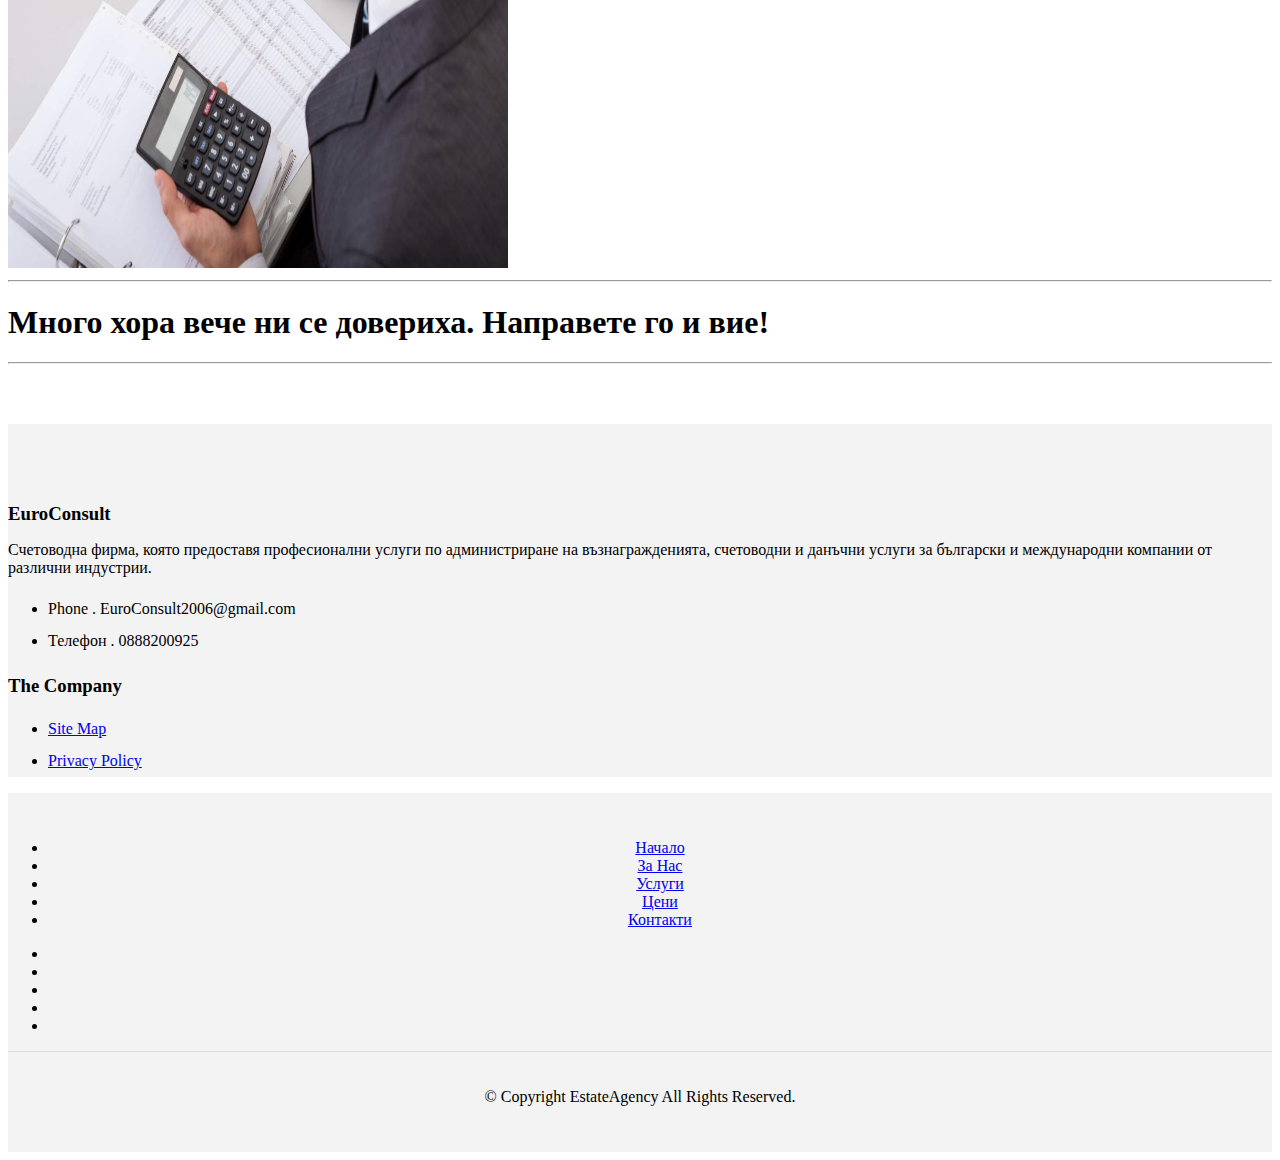
==== commit 7fc5383f: "Adding content and improving UI for few pages." ====
--- a/index.html
+++ b/index.html
@@ -52,11 +52,7 @@
 
             
           
-          
-            <!-- Marketing messaging and featurettes
-            ================================================== -->
-            <!-- Wrap the rest of the page in another container to center all the content. -->
-          
+    
             <div class="container marketing">
               <div class="front-ad bg-light p-5 rounded-lg m-3">
                 <h1 class="display-4">EuroConsult</h1>
--- a/style.css
+++ b/style.css
@@ -142,6 +142,18 @@
         margin-top: 200px;
     }
 
+
+    .about-us {
+      margin-top: 200px;
+    }
+
+    .container-services {
+      margin-top: 200px;
+    }
+
+    .services-header {
+      margin-top: 200px;
+    }
   /* Footer */
   .section-footer {
     padding-top: 60px;
@@ -155,6 +167,7 @@
   
   .section-footer .item-list-a i {
     font-size: 18px;
+    position: absolute;
     padding-right: 4px;
     color: #2eca6a;
   }
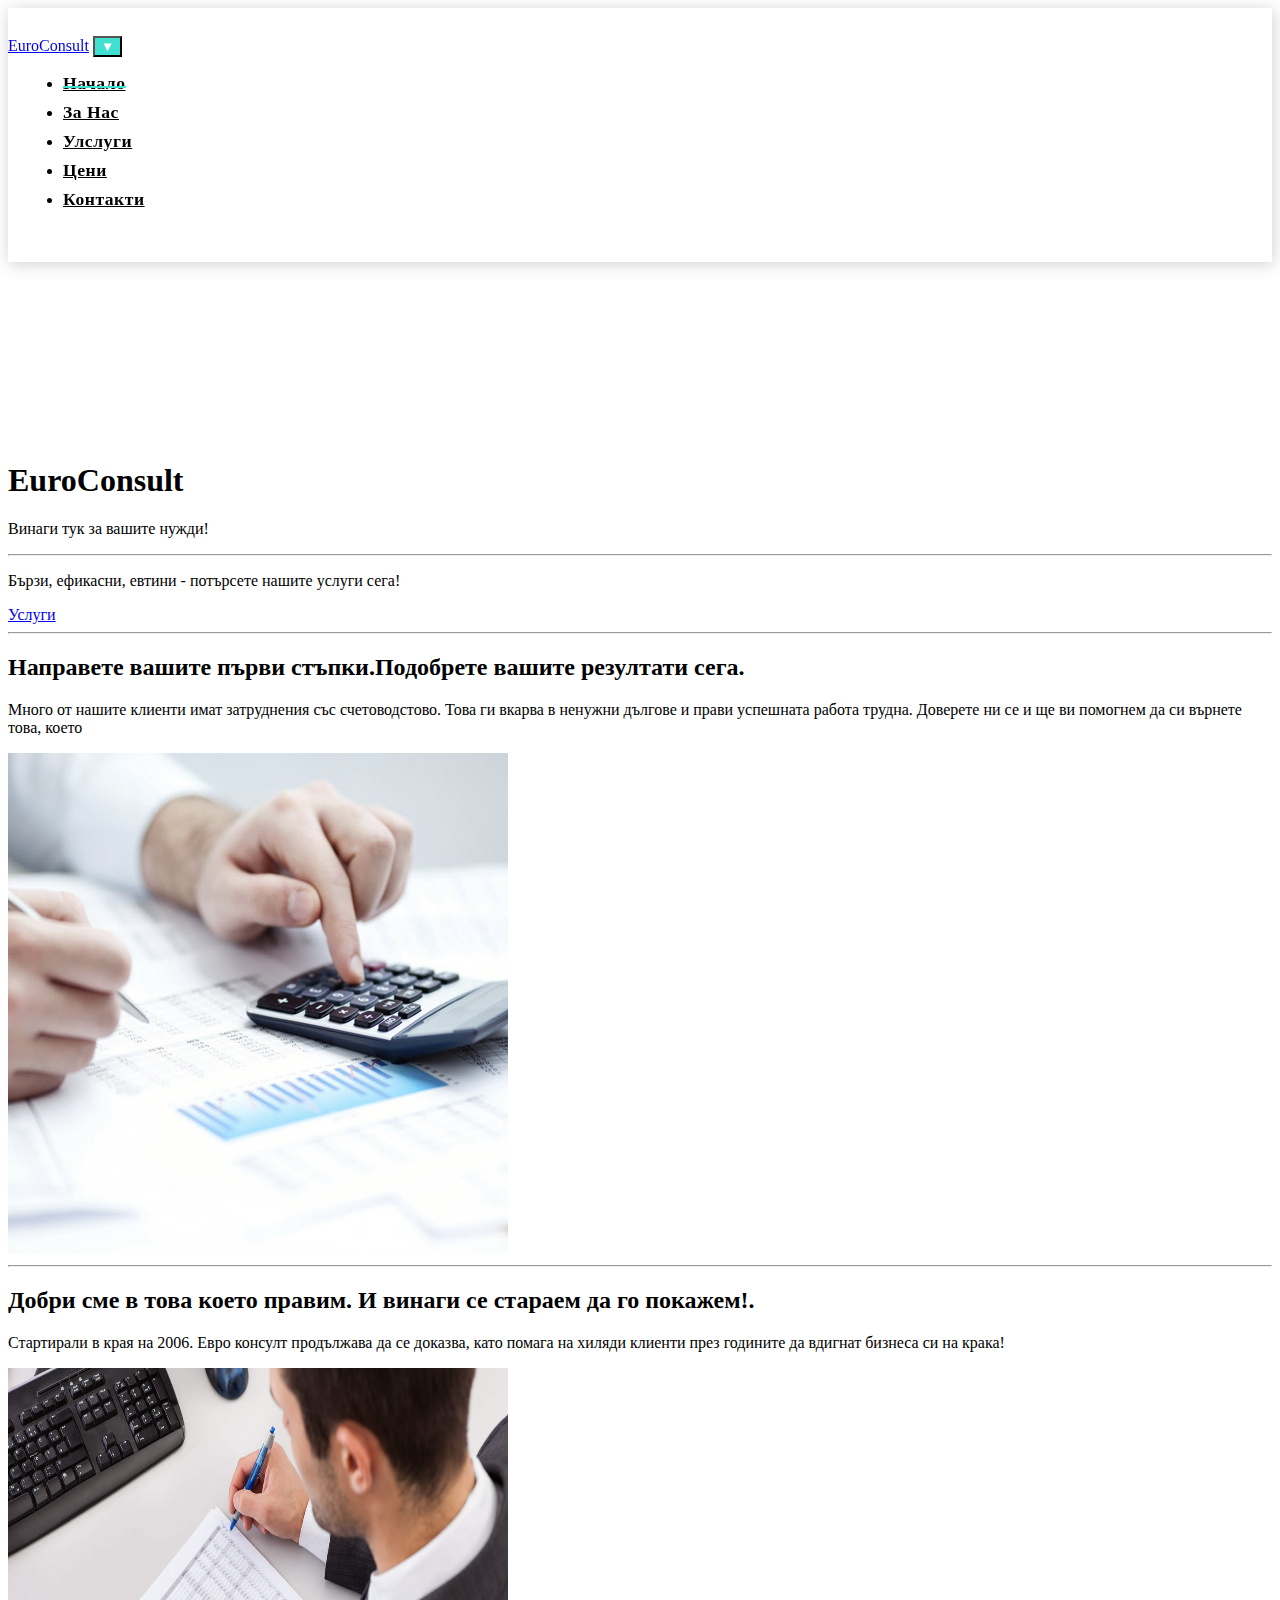
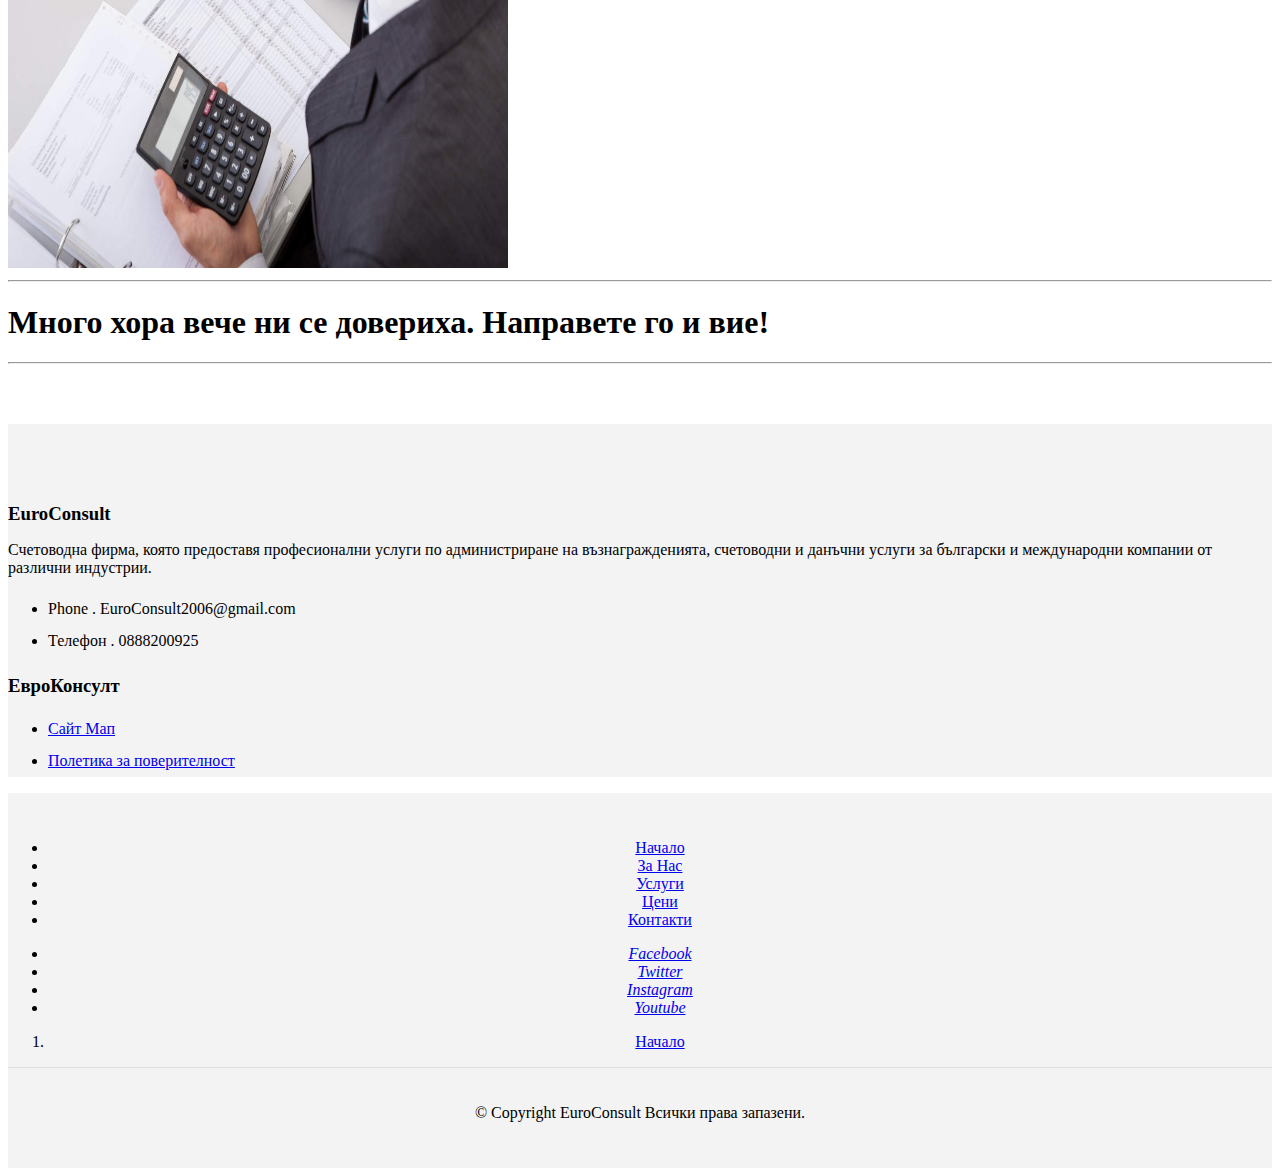
==== commit 52078853: "Added breadcrumbs" ====
--- a/index.html
+++ b/index.html
@@ -40,8 +40,9 @@
                     <a class="nav-link" href="contacts.html">Контакти</a>
                   </li>
                 </ul>
-              </div>
-         
+                
+              </div>
+              <ul></ul>
             </div>
           </nav>
           </header>
@@ -54,6 +55,7 @@
           
     
             <div class="container marketing">
+              
               <div class="front-ad bg-light p-5 rounded-lg m-3">
                 <h1 class="display-4">EuroConsult</h1>
                 <p>Винаги тук за вашите нужди!</p>
@@ -106,7 +108,6 @@
             </div>
           
           
-            <!-- FOOTER -->
             <section class="section-footer">
               <div class="container">
                 <div class="row">
@@ -135,16 +136,16 @@
                   <div class="col-sm-12 col-md-4 section-md-t3">
                     <div class="widget-a">
                       <div class="w-header-a">
-                        <h3 class="w-title-a text-brand">The Company</h3>
+                        <h3 class="w-title-a text-brand">ЕвроКонсулт</h3>
                       </div>
                       <div class="w-body-a">
                         <div class="w-body-a">
                           <ul class="list-unstyled">
                             <li class="item-list-a">
-                              <i class="fa fa-angle-right"></i> <a href="#">Site Map</a>
+                              <i class="fa fa-angle-right"></i> <a href="#">Сайт Мап</a>
                             </li>
                             <li class="item-list-a">
-                              <i class="fa fa-angle-right"></i> <a href="#">Privacy Policy</a>
+                              <i class="fa fa-angle-right"></i> <a href="#">Полетика за поверителност</a>
                             </li>
                           </ul>
                         </div>
@@ -181,35 +182,35 @@
                       <ul class="list-inline">
                         <li class="list-inline-item">
                           <a href="#">
-                            <i class="fa fa-facebook" aria-hidden="true"></i>
-                          </a>
-                        </li>
-                        <li class="list-inline-item">
-                          <a href="#">
-                            <i class="fa fa-twitter" aria-hidden="true"></i>
-                          </a>
-                        </li>
-                        <li class="list-inline-item">
-                          <a href="#">
-                            <i class="fa fa-instagram" aria-hidden="true"></i>
-                          </a>
-                        </li>
-                        <li class="list-inline-item">
-                          <a href="#">
-                            <i class="fa fa-pinterest-p" aria-hidden="true"></i>
-                          </a>
-                        </li>
-                        <li class="list-inline-item">
-                          <a href="#">
-                            <i class="fa fa-dribbble" aria-hidden="true"></i>
+                            <i class="fa fa-facebook" aria-hidden="true">Facebook</i>
+                          </a>
+                        </li>
+                        <li class="list-inline-item">
+                          <a href="#">
+                            <i class="fa fa-twitter" aria-hidden="true">Twitter</i>
+                          </a>
+                        </li>
+                        <li class="list-inline-item">
+                          <a href="#">
+                            <i class="fa fa-instagram" aria-hidden="true">Instagram</i>
+                          </a>
+                        </li>
+                        <li class="list-inline-item">
+                          <a href="#">
+                            <i class="fa fa-youtube" aria-hidden="true">Youtube</i>
                           </a>
                         </li>
                       </ul>
+                      <nav style="--bs-breadcrumb-divider: '>';" aria-label="breadcrumb">
+                        <ol class="breadcrumb">
+                          <li class="breadcrumb-item active" aria-current="page"><a href="index.html">Начало</a></li>
+                        </ol>
+                      </nav>
                     </div>
                     <div class="copyright-footer">
                       <p class="copyright color-text-a">
                         &copy; Copyright
-                        <span class="color-a">EstateAgency</span> All Rights Reserved.
+                        <span class="color-a">EuroConsult</span> Всички права запазени.
                       </p>
                     </div>
                    
